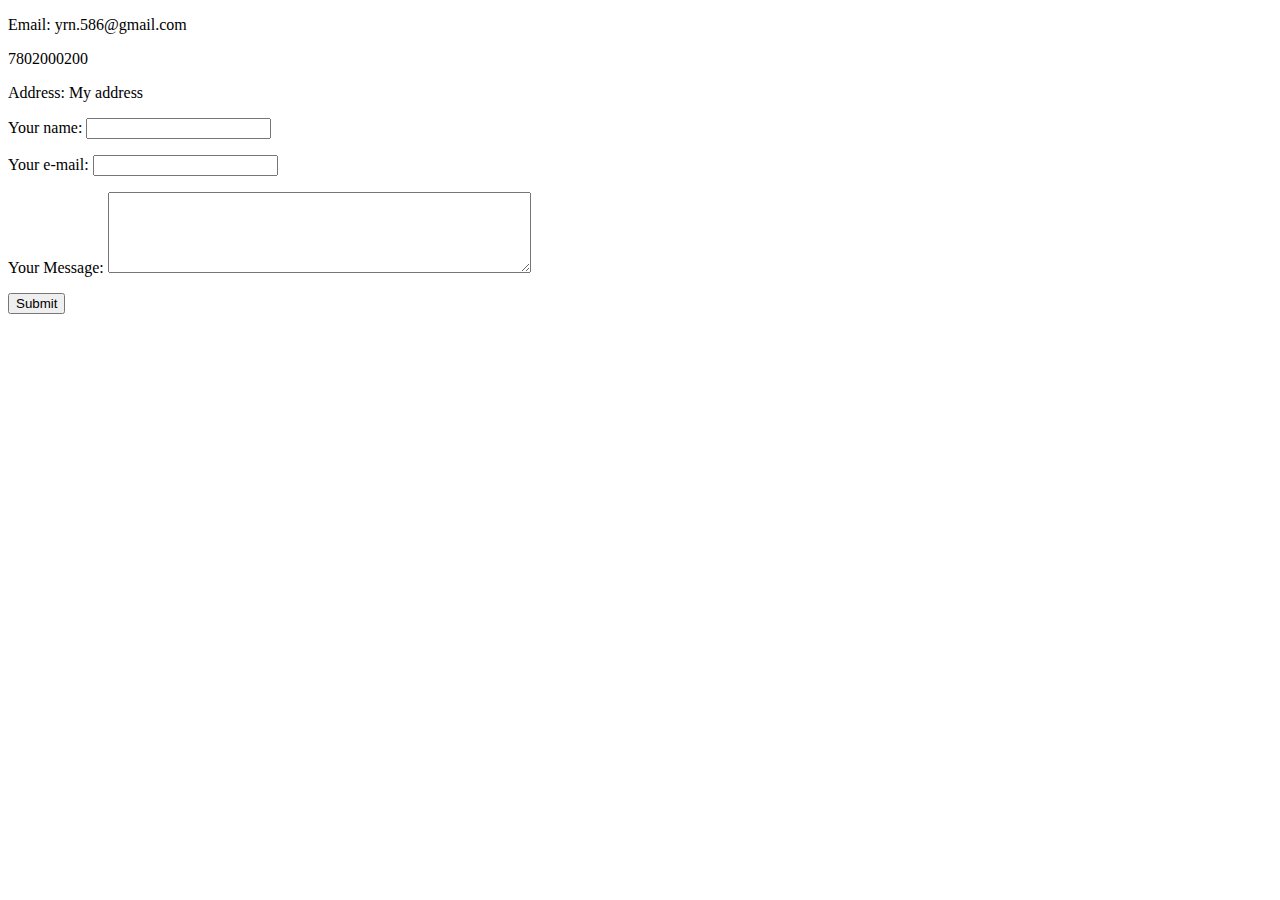
==== contactme.html @ 1a85d2ad "Added the cv project files" ====
<!DOCTYPE html>
<html lang="en">
<head>
  <meta charset="UTF-8">
  <meta name="viewport" content="width=device-width, initial-scale=1.0">
  <meta http-equiv="X-UA-Compatible" content="ie=edge">
  <title>Contact Me</title>
</head>
<body>
  <p>Email: yrn.586@gmail.com</p> 
  <p>7802000200</p> 
  <p>Address: My address</p>
  <form action="mailto:yrn.586@gmail.com" method="post">
    <p><label for="name">Your name:</label>
    <input id="name" type="text"><br></p>

    <p><label for="yemail">Your e-mail:</label>
    <input type="email" id="yemail"><br></p>

    <p><label for="message">Your Message:</label>
    <textarea id="message" rows="5" cols="50"> </textarea>
    <p><input type="submit"> </p>
  </form>
</body>
</html>
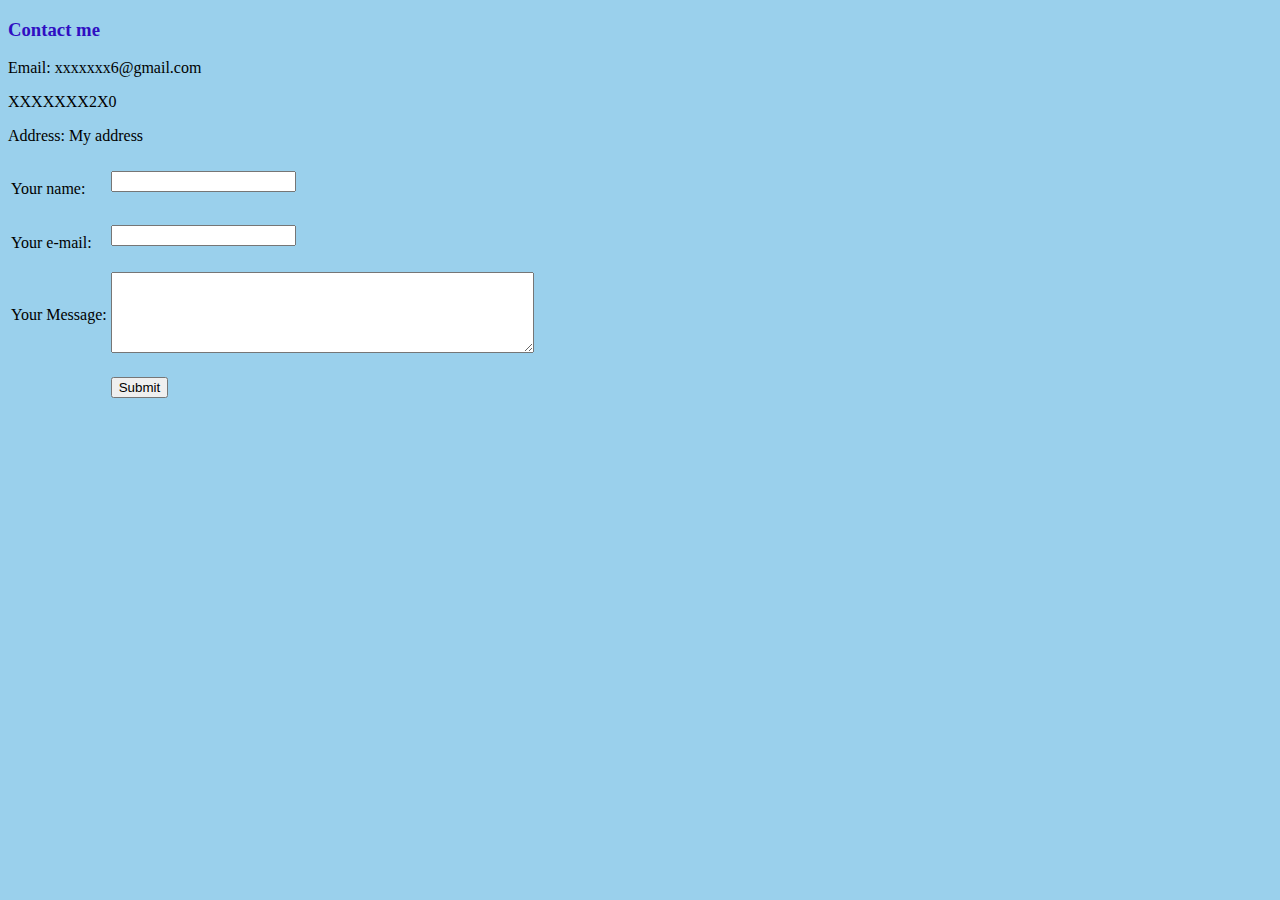
==== commit 0d12af55: "Included extrenal css file" ====
--- a/contactme.html
+++ b/contactme.html
@@ -5,21 +5,25 @@
   <meta name="viewport" content="width=device-width, initial-scale=1.0">
   <meta http-equiv="X-UA-Compatible" content="ie=edge">
   <title>Contact Me</title>
+  <link rel="stylesheet" href="css/styles.css">
 </head>
 <body>
-  <p>Email: yrn.586@gmail.com</p> 
-  <p>7802000200</p> 
+  <h3>Contact me</h3>
+  <p>Email: xxxxxxx6@gmail.com</p> 
+  <p>XXXXXXX2X0</p> 
   <p>Address: My address</p>
   <form action="mailto:yrn.586@gmail.com" method="post">
-    <p><label for="name">Your name:</label>
-    <input id="name" type="text"><br></p>
+    <table>
+    <tr><Td><p><label for="name">Your name:</label>
+    <td><input id="name" type="text"><br></p></tr>
 
-    <p><label for="yemail">Your e-mail:</label>
-    <input type="email" id="yemail"><br></p>
+<tr>   <td> <p><label for="yemail">Your e-mail:</label>
+   <td> <input type="email" id="yemail"><br></p></tr>
 
-    <p><label for="message">Your Message:</label>
-    <textarea id="message" rows="5" cols="50"> </textarea>
-    <p><input type="submit"> </p>
+<tr> <td>   <p><label for="message">Your Message:</label>
+   <td> <textarea id="message" rows="5" cols="50"> </textarea>
+<tr><td>   <td> <p><input type="submit"> </p></tr>
+    </table>
   </form>
 </body>
 </html>
--- a/css/styles.css
+++ b/css/styles.css
@@ -0,0 +1,13 @@
+body {
+    background-color: #9AD0EC ;
+}
+hr {
+    border-style: dotted none none;
+    border-color: white;
+    border-width: 10px;
+    width: 10%;
+}
+
+h1, h3 {
+    color: #300fc2;
+}